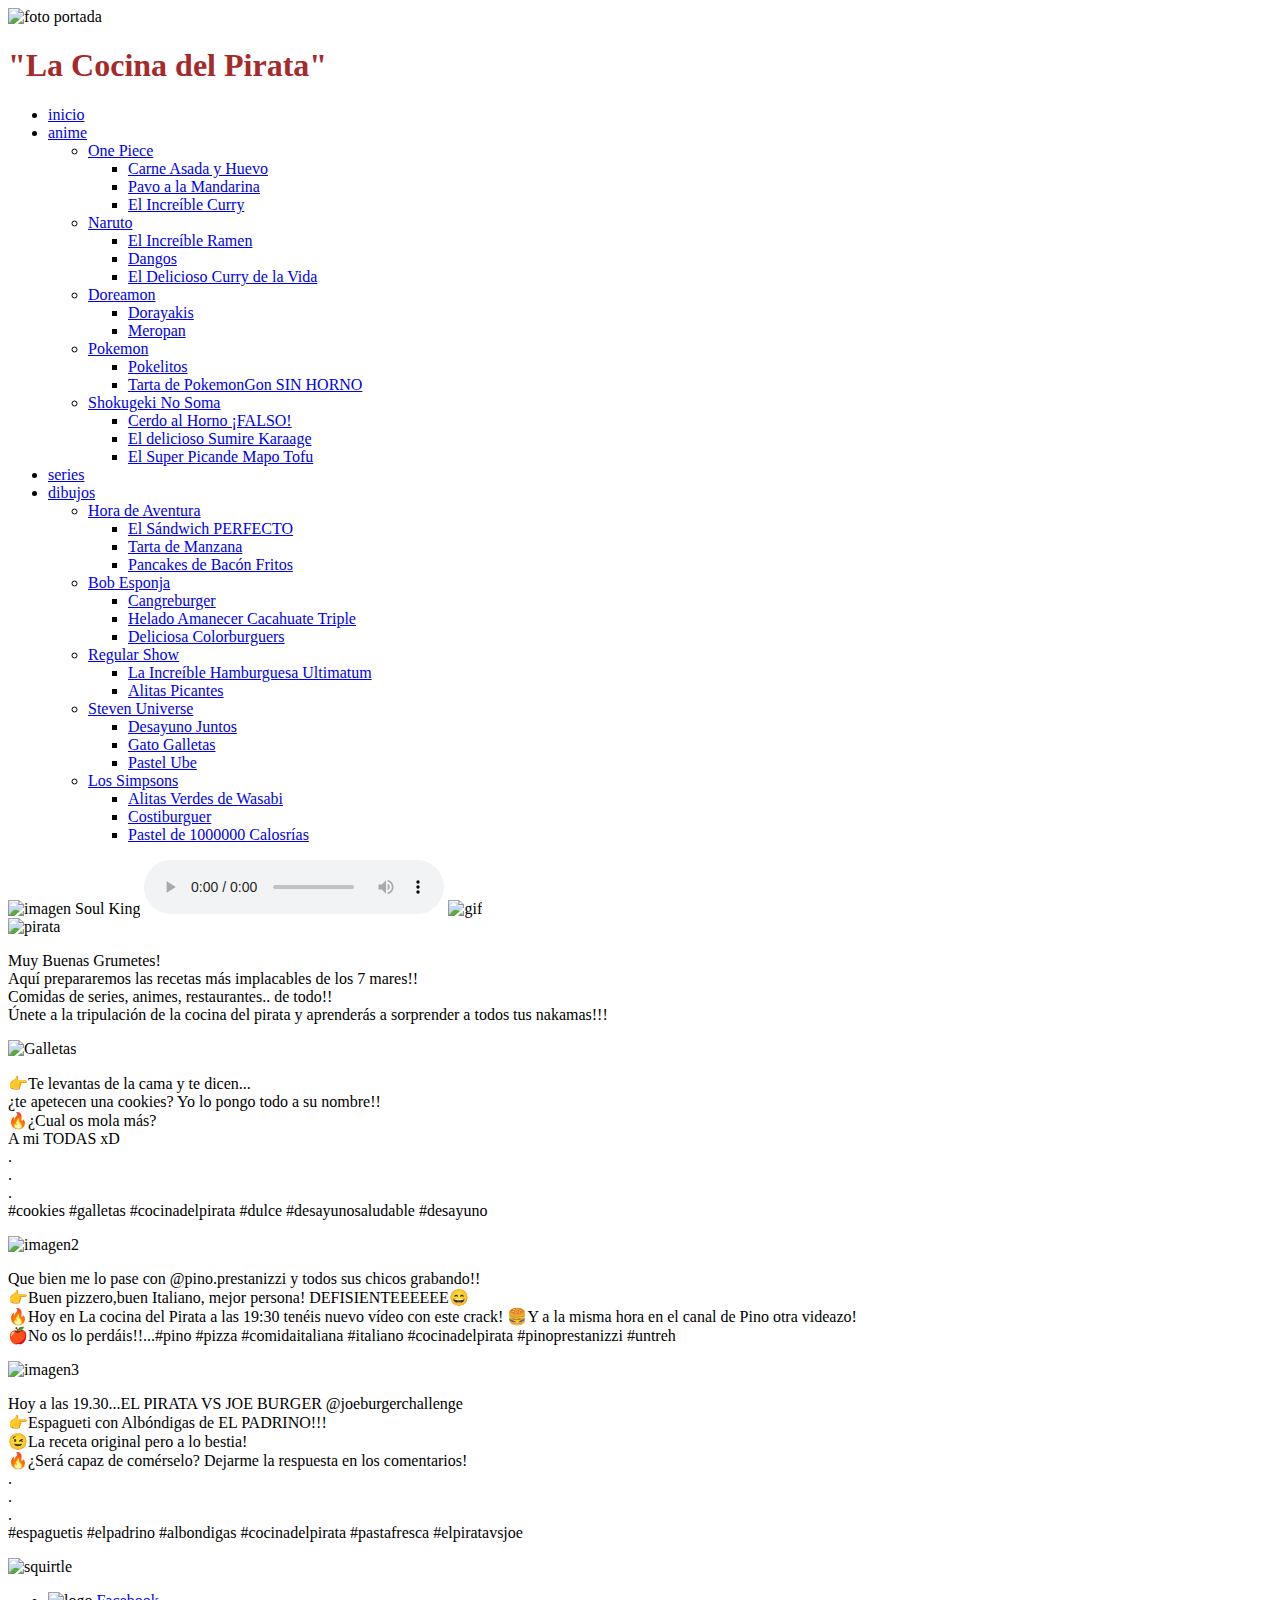
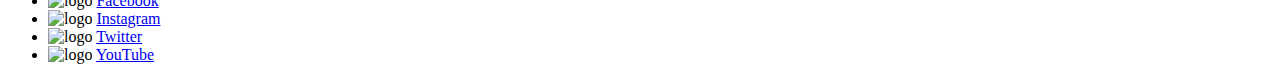
==== layouts/index.html @ 4dbbbf01 "Update and rename LaCocinadelPirata2.html to index.html" ====
<!DOCTYPE html>
<html lang="en" dir="ltr">
  <head>
    <meta charset="utf-8">
    <title>La Cocina del Pirata</title>
    <link rel="stylesheet" href="assets/css/style.css">
    <meta name="viewport" content="width=device-width, initial-scale=1.0">
  </head>
  <body id="Fondo">

    <header>

    <div class="contenedor">
      <img id="cabecera2" src="assets/img/pirata.jpg" alt="foto portada">
      <div class="texto-encima">
        <h1 class="tamañoGrande" style="color: brown">"La Cocina del Pirata"</h1>
      </div>
      <div class="centrado">

    </div>

    <nav class="navegacion">
      <ul class="menu">
      <li><a href="LaCocinadelPirata2.html">inicio</a></li>
      <li><a href="#">anime</a>
        <ul class="submenu">
            <li><a href="#">One Piece</a>
              <ul class="submenu2">
                <li><a href="LaCocinadelPirata.html">Carne Asada y Huevo</a></li>
                <li><a href="#">Pavo a la Mandarina</a></li>
                <li><a href="#">El Increíble Curry</a></li>
              </ul>

            </li>
            <li><a href="#">Naruto</a>
              <ul class="submenu2">
                <li><a href="#">El Increíble Ramen</a></li>
                <li><a href="#">Dangos</a></li>
                <li><a href="#">El Delicioso Curry de la Vida</a></li>
              </ul>

            </li>
            <li><a href="#">Doreamon</a>
              <ul class="submenu2">
                <li><a href="#">Dorayakis</a></li>
                <li><a href="#">Meropan</a></li>
              </ul>

            </li>
            <li><a href="#">Pokemon</a>
              <ul class="submenu2">
                <li><a href="#">Pokelitos</a></li>
                <li><a href="#">Tarta de PokemonGon SIN HORNO</a></li>
              </ul>

            </li>
            <li><a href="#">Shokugeki No Soma</a>
              <ul class="submenu2">
                <li><a href="#">Cerdo al Horno ¡FALSO!</a></li>
                <li><a href="#">El delicioso Sumire Karaage</a></li>
                <li><a href="#">El Super Picande Mapo Tofu</a></li>
              </ul>

            </li>
        </ul>
      </li>
      <li><a href="#">series</a></li>
      <li><a href="#">dibujos</a>
        <ul class="submenu">
            <li><a href="#">Hora de Aventura</a>
              <ul class="submenu2">
                <li><a href="#">El Sándwich PERFECTO</a></li>
                <li><a href="#">Tarta de Manzana</a></li>
                <li><a href="#">Pancakes de Bacón Fritos</a></li>
              </ul>

            </li>
            <li><a href="#">Bob Esponja</a>
              <ul class="submenu2">
                <li><a href="#">Cangreburger</a></li>
                <li><a href="#">Helado Amanecer Cacahuate Triple</a></li>
                <li><a href="#">Deliciosa Colorburguers</a></li>
              </ul>

            </li>
            <li><a href="#">Regular Show</a>
              <ul class="submenu2">
                <li><a href="#">La Increíble Hamburguesa Ultimatum</a></li>
                <li><a href="#">Alitas Picantes</a></li>
              </ul>

            </li>
            <li><a href="#">Steven Universe</a>
              <ul class="submenu2">
                <li><a href="#">Desayuno Juntos</a></li>
                <li><a href="#">Gato Galletas</a></li>
                <li><a href="#">Pastel Ube</a></li>
              </ul>

            </li>
            <li><a href="#">Los Simpsons</a>
              <ul class="submenu2">
                <li><a href="#">Alitas Verdes de Wasabi</a></li>
                <li><a href="#">Costiburguer</a></li>
                <li><a href="#">Pastel de 1000000 Calosrías</a></li>
              </ul>

            </li>
        </ul>
      </li>

      </ul>
    </nav>
    </header>

    <main>
      <aside class="multimedia">
        <img id="poster" src="assets/img/soulKing.jpg" alt="imagen Soul King">

        <audio id="mp3" src="assets/song/New-World.mp3" controls= "controls" preload="auto" ></audio>

        <img id="gif" src="assets/img/55246.gif" alt="gif">
      </aside>

      <section id="comienzo">
          <img id="pirata" src="assets/img/789.png" alt="pirata">

          <p class="AunLado">Muy Buenas Grumetes! <br> Aquí prepararemos las recetas más implacables de los 7 mares!! <br> Comidas de series, animes, restaurantes.. de todo!! <br> Únete a la tripulación de la cocina del pirata y aprenderás a sorprender a todos tus nakamas!!! </p>

        <div class="noticia">
          <img id="galletas"src="assets/img/foto1.jpg" alt="Galletas">
          <p class="texto">👉Te levantas de la cama y te dicen... <br>¿te apetecen una cookies? Yo lo pongo todo a su nombre!! <br> 🔥¿Cual os mola más? <br>A mi TODAS xD <br>.<br>.<br>. <br>#cookies
          #galletas #cocinadelpirata #dulce #desayunosaludable #desayuno</p>
        </div>
        <div class="noticia2">
          <img id="imagen2" src="assets/img/foto2.jpg" alt="imagen2">
          <p class="texto">Que bien me lo pase con @pino.prestanizzi y todos sus chicos grabando!! <br> 👉Buen pizzero,buen Italiano, mejor persona! DEFISIENTEEEEEE😄 <br> 🔥Hoy en La cocina del Pirata a las 19:30 tenéis nuevo vídeo con este crack! 🍔Y a la misma hora en el canal de Pino otra videazo! <br> 🍎No os lo perdáis!!...#pino #pizza #comidaitaliana #italiano #cocinadelpirata #pinoprestanizzi #untreh</p>

        </div>
        <div class="noticia3">
          <img id="imagen3"src="assets/img/foto3.jpg" alt="imagen3">
          <p class="texto">Hoy a las 19.30...EL PIRATA VS JOE BURGER @joeburgerchallenge <br> 👉Espagueti con Albóndigas de EL PADRINO!!! <br> 😉La receta original pero a lo bestia! <br> 🔥¿Será capaz de comérselo? Dejarme la respuesta en los comentarios!<br> .<br>.<br>.<br> #espaguetis #elpadrino #albondigas #cocinadelpirata #pastafresca #elpiratavsjoe</p>

        </div>

      </section>

    </main>

    <footer class="logos">

      <img id="render" src="assets/img/squirtle.png" alt="squirtle">

      <ul class="pieDePagina">
        <li><img src="../Assets/img/facebook.png" alt="logo">
          <a class="links" href="https://www.facebook.com/cocinadelpirata/">Facebook</a></li>

        <li><img src="assets/img/instagram.png" alt="logo">
          <a class="links" href="https://www.instagram.com/cocinadelpirata/">Instagram</a></li>

        <li><img src="assets/img/twitter.png" alt="logo">
            <a class="links" href="https://twitter.com/cocinadelpirata">Twitter</a></li>

        <li><img src="assets/img/youtube.png" alt="logo">
          <a class="links" href="https://www.youtube.com/channel/UCmkj-Yx7IhPCYar95cRvVJQ">YouTube</a></li>
      </ul>

    </footer>



  </body>
</html>
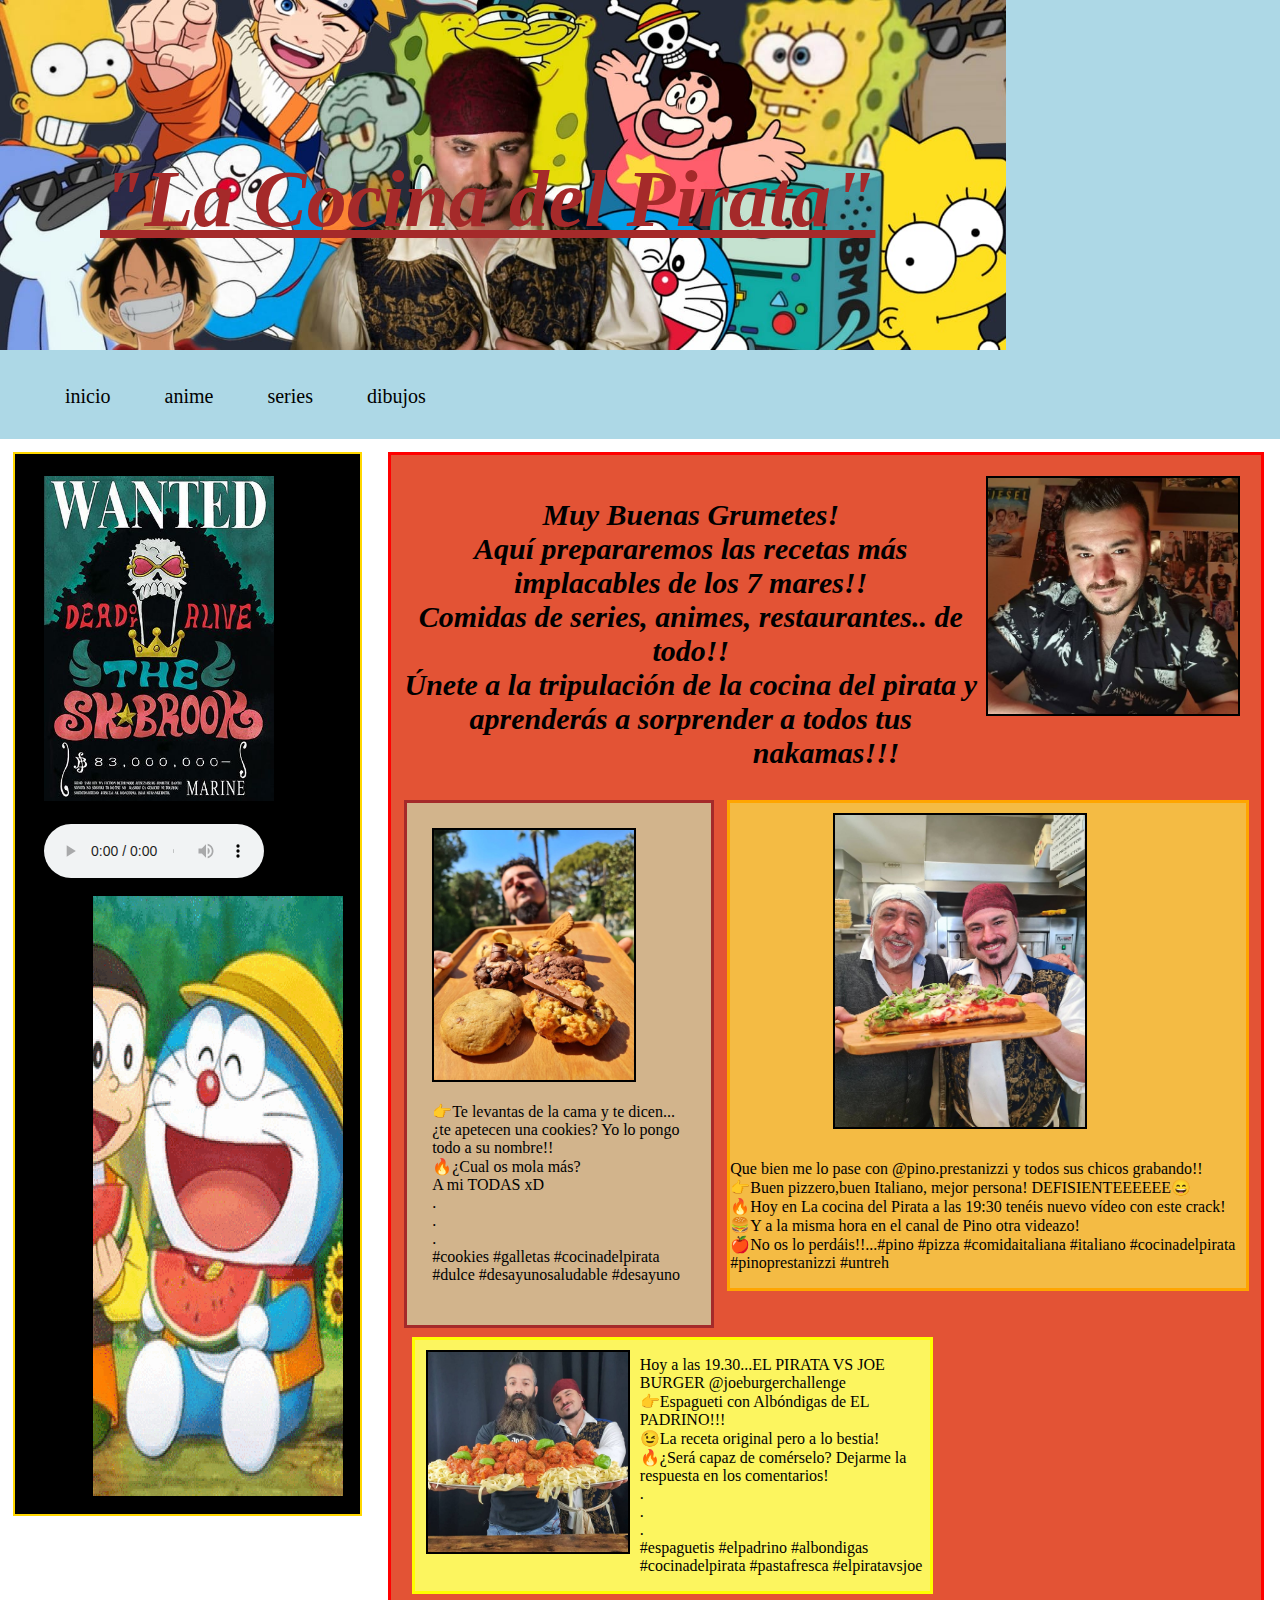
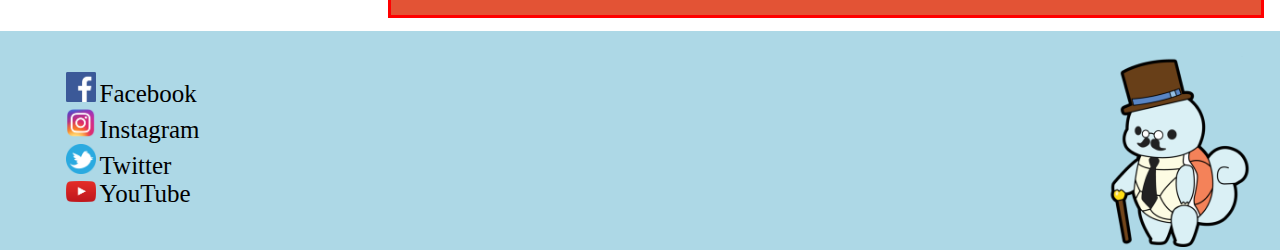
==== commit c09dafcb: "Update index.html" ====
--- a/layouts/index.html
+++ b/layouts/index.html
@@ -3,7 +3,7 @@
   <head>
     <meta charset="utf-8">
     <title>La Cocina del Pirata</title>
-    <link rel="stylesheet" href="assets/css/style.css">
+    <link rel="stylesheet" href="../assets/css/style.css">
     <meta name="viewport" content="width=device-width, initial-scale=1.0">
   </head>
   <body id="Fondo">
@@ -11,7 +11,7 @@
     <header>
 
     <div class="contenedor">
-      <img id="cabecera2" src="assets/img/pirata.jpg" alt="foto portada">
+      <img id="cabecera2" src="../assets/img/pirata.jpg" alt="foto portada">
       <div class="texto-encima">
         <h1 class="tamañoGrande" style="color: brown">"La Cocina del Pirata"</h1>
       </div>
@@ -21,7 +21,7 @@
 
     <nav class="navegacion">
       <ul class="menu">
-      <li><a href="LaCocinadelPirata2.html">inicio</a></li>
+      <li><a href="layouts/index.html">inicio</a></li>
       <li><a href="#">anime</a>
         <ul class="submenu">
             <li><a href="#">One Piece</a>
@@ -115,30 +115,30 @@
 
     <main>
       <aside class="multimedia">
-        <img id="poster" src="assets/img/soulKing.jpg" alt="imagen Soul King">
+        <img id="poster" src="../assets/img/soulKing.jpg" alt="imagen Soul King">
 
-        <audio id="mp3" src="assets/song/New-World.mp3" controls= "controls" preload="auto" ></audio>
+        <audio id="mp3" src="../assets/song/New-World.mp3" controls= "controls" preload="auto" ></audio>
 
-        <img id="gif" src="assets/img/55246.gif" alt="gif">
+        <img id="gif" src="../assets/img/55246.gif" alt="gif">
       </aside>
 
       <section id="comienzo">
-          <img id="pirata" src="assets/img/789.png" alt="pirata">
+          <img id="pirata" src="../assets/img/789.png" alt="pirata">
 
           <p class="AunLado">Muy Buenas Grumetes! <br> Aquí prepararemos las recetas más implacables de los 7 mares!! <br> Comidas de series, animes, restaurantes.. de todo!! <br> Únete a la tripulación de la cocina del pirata y aprenderás a sorprender a todos tus nakamas!!! </p>
 
         <div class="noticia">
-          <img id="galletas"src="assets/img/foto1.jpg" alt="Galletas">
+          <img id="galletas"src="../assets/img/foto1.jpg" alt="Galletas">
           <p class="texto">👉Te levantas de la cama y te dicen... <br>¿te apetecen una cookies? Yo lo pongo todo a su nombre!! <br> 🔥¿Cual os mola más? <br>A mi TODAS xD <br>.<br>.<br>. <br>#cookies
           #galletas #cocinadelpirata #dulce #desayunosaludable #desayuno</p>
         </div>
         <div class="noticia2">
-          <img id="imagen2" src="assets/img/foto2.jpg" alt="imagen2">
+          <img id="imagen2" src="../assets/img/foto2.jpg" alt="imagen2">
           <p class="texto">Que bien me lo pase con @pino.prestanizzi y todos sus chicos grabando!! <br> 👉Buen pizzero,buen Italiano, mejor persona! DEFISIENTEEEEEE😄 <br> 🔥Hoy en La cocina del Pirata a las 19:30 tenéis nuevo vídeo con este crack! 🍔Y a la misma hora en el canal de Pino otra videazo! <br> 🍎No os lo perdáis!!...#pino #pizza #comidaitaliana #italiano #cocinadelpirata #pinoprestanizzi #untreh</p>
 
         </div>
         <div class="noticia3">
-          <img id="imagen3"src="assets/img/foto3.jpg" alt="imagen3">
+          <img id="imagen3"src="../assets/img/foto3.jpg" alt="imagen3">
           <p class="texto">Hoy a las 19.30...EL PIRATA VS JOE BURGER @joeburgerchallenge <br> 👉Espagueti con Albóndigas de EL PADRINO!!! <br> 😉La receta original pero a lo bestia! <br> 🔥¿Será capaz de comérselo? Dejarme la respuesta en los comentarios!<br> .<br>.<br>.<br> #espaguetis #elpadrino #albondigas #cocinadelpirata #pastafresca #elpiratavsjoe</p>
 
         </div>
@@ -149,19 +149,19 @@
 
     <footer class="logos">
 
-      <img id="render" src="assets/img/squirtle.png" alt="squirtle">
+      <img id="render" src="../assets/img/squirtle.png" alt="squirtle">
 
       <ul class="pieDePagina">
-        <li><img src="../Assets/img/facebook.png" alt="logo">
+        <li><img src="../assets/img/facebook.png" alt="logo">
           <a class="links" href="https://www.facebook.com/cocinadelpirata/">Facebook</a></li>
 
-        <li><img src="assets/img/instagram.png" alt="logo">
+        <li><img src="../assets/img/instagram.png" alt="logo">
           <a class="links" href="https://www.instagram.com/cocinadelpirata/">Instagram</a></li>
 
-        <li><img src="assets/img/twitter.png" alt="logo">
+        <li><img src="../assets/img/twitter.png" alt="logo">
             <a class="links" href="https://twitter.com/cocinadelpirata">Twitter</a></li>
 
-        <li><img src="assets/img/youtube.png" alt="logo">
+        <li><img src="../assets/img/youtube.png" alt="logo">
           <a class="links" href="https://www.youtube.com/channel/UCmkj-Yx7IhPCYar95cRvVJQ">YouTube</a></li>
       </ul>
 
--- a/assets/css/style.css
+++ b/assets/css/style.css
@@ -0,0 +1,325 @@
+#Fondo{
+  background-image: url(https://images.alphacoders.com/863/863292.jpg);
+  margin: 0px;
+  background-attachment: fixed;
+  background-size: 1010px;
+}
+
+header{
+  background-color: lightblue;
+}
+#cabecera{
+  font-size: 1005px;
+  margin: 0;
+}
+#cabecera2{
+  width: 1006px;
+  height: 350px;
+}
+.contenedor{
+    position: relative;
+    display: inline-block;
+}
+.texto-encima{
+    position: absolute;
+    top: 100px;
+    left: 100px;
+}
+.centrado{
+    position: absolute;
+    top: 50%;
+    left: 50%;
+    transform: translate(-50%, -50%);
+}
+.tamañoGrande{
+  font-size: 80px;
+  font-style: oblique;
+  text-decoration: underline;
+}
+
+.navegacion{
+  width: 100%;
+  margin: 0px auto;
+  background-color: lightblue;
+  padding: 0;
+}
+.navegacion ul{
+  list-style: none;
+}
+.menu > li{
+  position: relative;
+  display: inline-block;
+}
+
+.menu > li > a{
+  display: block;
+  padding: 15px 25px;
+  color: black;
+  font-family: cursive;
+  text-decoration: none;
+  font-size: 20px;
+}
+
+.menu li a:hover{
+  color: white;
+  transition: all .2s;
+}
+
+.submenu{
+  position: absolute;
+  background-color: lightblue;
+  display: none;
+}
+.submenu li a{
+  display: block;
+  padding: 10px;
+  color: black;
+  font-family: cursive;
+  text-decoration: none;
+}
+.menu li:hover .submenu{
+  display: block;
+}
+.submenu2{
+  position: absolute;
+  background-color: #CCCCFF;
+  display: none;
+}
+.submenu2 li a{
+  display: block;
+  padding: 15px;
+  color: black;
+  font-family: cursive;
+  text-decoration: none;
+}
+.submenu li:hover .submenu2{
+  display: block;
+}
+
+.multimedia{
+  width: 25%;
+  height: 30%;
+  float: left;
+  flex-direction: column;
+  margin: 1%;
+  padding: 1%;
+  border: 2px solid gold;
+  background-color: black;
+}
+#mp3{
+  padding: 3%;
+  margin-left: 2%;
+  width: 220px;
+}
+#gif{
+  padding: 5px;
+
+  margin-left: 5%;
+  float: right;
+  width: 250px;
+  height: 600px;
+  text-align: right;
+}
+#linkDescarga{
+  padding: 2%;
+  border: 2px solid pink;
+  float: left;
+  width: 200px;
+  text-align: left;
+  margin-left: 6%;
+  margin-right: 0;
+}
+#poster{
+  width: 230px;
+  margin-left: 2%;
+  padding: 3%;
+}
+
+#comienzo{
+  background-color: #E35335;
+  width: 66%;
+  float: left;
+  padding: 1%;
+  border: 3px solid red;
+  margin: 1%;
+}
+#pirata{
+  width: 250px;
+  margin: 1%;
+  float: right;
+  border: 2px solid black;
+}
+
+.noticia{
+  background-color: #D2B48C;
+  float: left;
+  width: 30%;
+  padding: 3%;
+  border: 3px solid brown;
+}
+#galletas{
+  width: 200px;
+  border: 2px solid black;
+}
+.noticia2{
+  background-color: #F4BB44;
+  width: 61%;
+  float: right;
+  border: 3px solid orange;
+}
+#imagen2{
+  width: 250px;
+  float: center;
+  margin: 2%;
+  margin-left: 20%;
+  border: 2px solid black;
+}
+.noticia3{
+  background-color: #FCF55F;
+  white: 100%;
+  float: left;
+  margin: 1%;
+  border: 3px solid yellow;
+}
+#imagen3{
+  width: 200px;
+  float: left;
+  margin: 2%;
+  border: 2px solid black;
+}
+
+#bienvenida{
+  width: 69%;
+  float: left;
+  border: 3px solid green;
+  background-color: #AFE1AF;
+}
+.Foto1{
+  padding: 5px;
+  margin: 5px;
+  border: 2px solid black;
+  float: left;
+  width: 150px;
+}
+.AunLado{
+  font-size: 30px;
+  font-style: oblique;
+  font-weight: bolder;
+  font-family: serif;
+  text-align: center;
+}
+.Subrayado{
+  text-decoration: underline;
+  font-size: 30px;
+  text-align: justify;
+  text-indent: 15px;
+}
+
+#descargar{
+  text-align: left;
+  font-size: 20px;
+  font-weight: bolder;
+  text-indent: 5px;
+}
+
+#receta{
+ border: 3px solid purple;
+ clear: both;
+ width: 96%;
+ margin: 1%;
+ padding: 1%;
+ background-color: #E6E6FA;
+}
+.Abajo{
+  text-align: justify;
+  font-size: 20px;
+  font-weight: bolder;
+  text-indent: 5px;
+}
+
+
+.video{
+  text-align: center;
+  margin: 5%;
+}
+
+footer{
+  clear: both;
+  background-color: lightblue;
+  padding: 2%;
+}
+
+#mapa{
+  padding: 5px;
+  margin: 5px;
+  float: left;
+  text-align: center;
+}
+.pieDePagina{
+  list-style: none;
+}
+.logos img{
+  padding: 0;
+  margin: 0;
+  width: 30px;
+}
+.links{
+  font-size: 25px;
+  color: black;
+  text-decoration: inherit;
+  font-style: normal;
+}
+
+#render{
+  width: 150px;
+  float: right;
+}
+
+@media (max-width: 700px)  {
+
+  body{
+    width: 1005px;
+  }
+  .menu > li > a{
+    font-size: 30px;
+  }
+  .submenu{
+    font-size: 30px;
+  }
+
+  .multimedia{
+    display: none;
+  }
+
+  #bienvenida{
+    width: 90%;
+    margin: 5%;
+  }
+  .Foto1{
+    width: 225px;
+  }
+  .Subrayado{
+    font-size: 35px;
+  }
+
+  .Abajo{
+    font-size: 25px;
+  }
+  #receta{
+    width: 90%;
+    margin: 4%;
+  }
+
+  #comienzo{
+    width: 85%;
+    margin: 5%;
+  }
+  .texto{
+    font-size: 20px;
+  }
+
+  .links{
+    font-size: 35px;
+  }
+
+}
